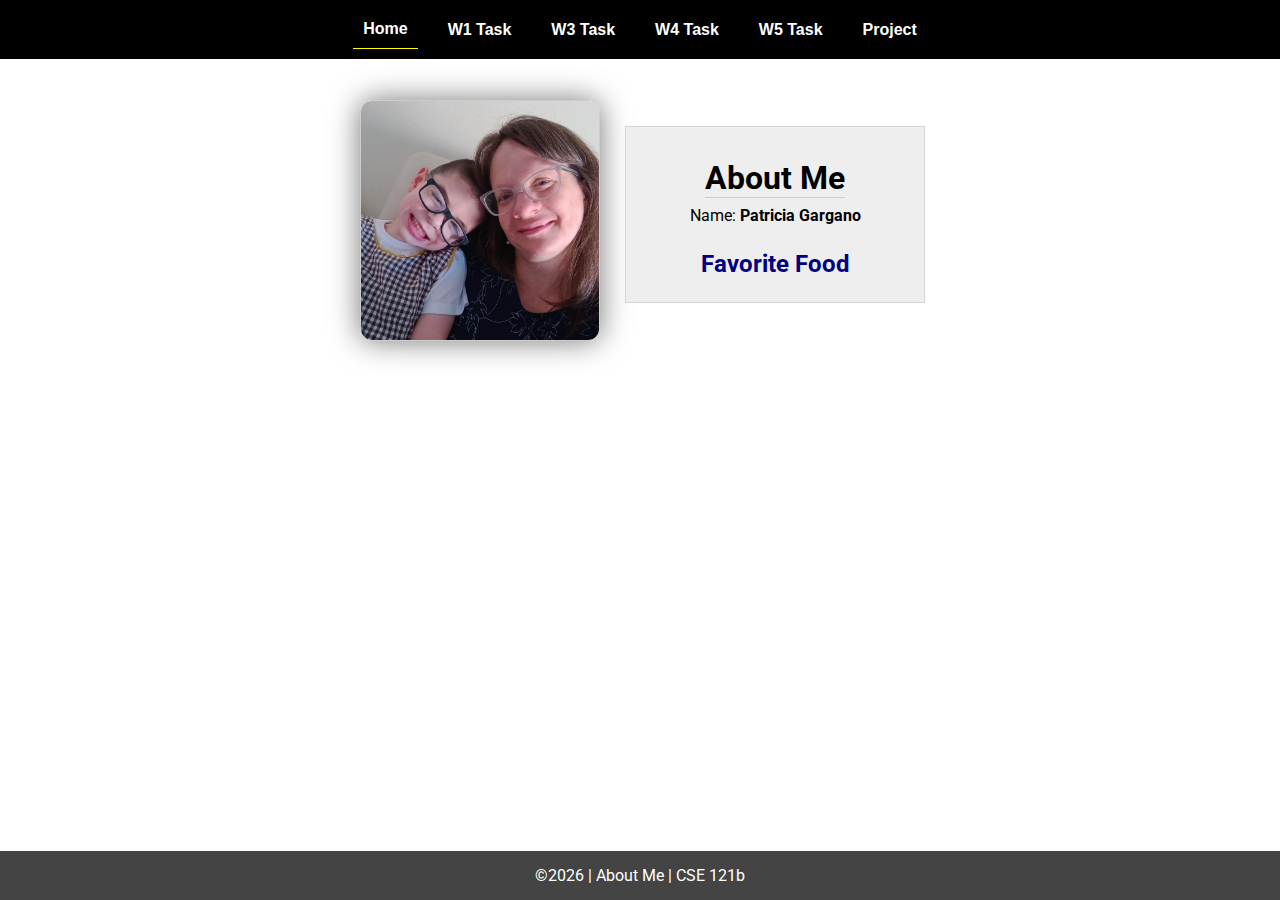
==== index.html @ 8e9e3792 "w02 task" ====
<!DOCTYPE html>
<html lang="en">

<head>
  <meta charset="UTF-8">
  <meta name="viewport" content="width=device-width, initial-scale=1.0">
  <title>About Me | CSE 121b | W02: Programming Tasks</title>
  <link rel="preconnect" href="https://fonts.googleapis.com">
  <link rel="preconnect" href="https://fonts.gstatic.com" crossorigin>
  <link href="https://fonts.googleapis.com/css2?family=Roboto:wght@400;600&display=swap"
    rel="stylesheet">
  <link rel="stylesheet" href="styles/main.css">
</head>

<body>
  <nav>
    <ul id="menu">
      <li><a id="toggleMenu">&equiv;</a></li>
      <li><a href="index.html" class="active">Home</a></li>
      <li><a href="w01-task.html">W1 Task</a></li>
      <li><a href="w03-task.html">W3 Task</a></li>
      <li><a href="w04-task.html">W4 Task</a></li>
      <li><a href="w05-task.html">W5 Task</a></li>
      <li><a href="project.html">Project</a></li>
    </ul>
  </nav>
  <main id="home">
    <picture>
      <img src="images/Imagen de WhatsApp 2024-03-05 a las 16.58.32_3a52db91.jpg" alt="Placeholder Image">
    </picture>
    <section>
      <h1>About Me</h1>
      <div class="info">Name: <span id="name"></span></div>
      <h2>Favorite Food</h2>
      <div class="block" id="food"></div>
    </section>
  </main>
  <footer>
    &copy;<span id="year"></span> | About Me | CSE 121b
  </footer>
  <script src="scripts/main.js"></script>
  <script src="scripts/w02-task.js"></script>
</body>

</html>
---- styles/main.css ----
/* Universal Selector */
* {
    margin: 0;
    padding: 0;
    box-sizing: border-box;
}

/* HTML Selectors */
body {
    font-family: 'Roboto', Helvetica, sans-serif;
}

nav {
    background-color: black;
    width: 100%;
    position: fixed;
    top: 0;
}

nav ul {
    display: flex;
    flex-direction: column;
    align-items: center;
    max-width: -moz-fit-content;
    max-width: fit-content;
    margin: 0 auto;
}

nav ul li {
    flex: 1 1 auto;
}

nav ul li:first-child {
    display: block;
    font-size: 2rem;
}

nav ul li:first-child a {
    padding: 1px 10px;
}

nav ul li {
    display: none;
    list-style: none;
    margin: 10px;
}

nav ul li a {
    display: block;
    padding: 10px;
    text-decoration: none;
    font-weight: 600;
    color: white;
    text-align: center;
    font-family: 'Arial Narrow', Arial, sans-serif;
}

nav ul li a:hover {
    background-color: #efefef;
    color: black;
}

h1,
h2 {
    text-align: center;
    margin: 1rem 0 .5rem;
}

h1 {
    border-bottom: 1px solid #ccc;
}

#gridly h1 {
    margin-top: 80px;
}

h2 {
    font-size: 1.5rem;
    color: navy;
    text-align: center;
    margin-top: 25px;
}

h3 {
    font-size: 1.3rem;
    margin-bottom: 1rem;
}

header {
    margin-top: 70px;
}

picture {
    margin: 0 auto;
}

picture img {
    width: 240px;
    height: auto;
    border-radius: 5%;
    border: 1px solid #ccc;
    box-shadow: 0 0 30px #777;
}

section {
    display: flex;
    flex-direction: column;
    align-items: center;
    margin: 0 auto 1rem;
    border: 1px solid rgba(0, 0, 0, .1);
    padding: 1rem;
    background-color: #eee;
}

article {
    margin-bottom: 1rem;
}

article div {
    margin-bottom: .5rem;
    text-align: right;
}

label {
    padding: .35rem;
}

input {
    padding: .35rem;
}

input[type="button"] {
    padding: .5rem;
    background-color: #444;
    color: white;
    border: none;
    border-radius: 5px;
    cursor: pointer;
    width: 100%
}

input[type="checkbox"] {
    width: 25px;
    height: 25px;
}

dt {
    font-weight: 700;
}

dt::before {
    content: "🏘️ ";
}

dd {
    margin: 0 0 .5rem 2rem;
    font-size: smaller;
}

footer {
    background-color: #444;
    color: white;
    padding: 15px;
    text-align: center;
    width: 100%;
    position: fixed;
    bottom: 0;
}

/* Class Selectors */
.active {
    border-bottom: 1px solid yellow;
}

.open li {
    display: block;
}

.block {
    display: block;
}

.larger {
    font-size: larger;
    color: red;
}

.right {
    width: 100%;
    text-align: right;
}

.middle {
    display: flex;
    align-items: center;
    justify-content: right;
    gap: 1rem;
}

/* ID Selectors */

#home {
    margin-top: 125px;
    display: grid;
    grid-template-columns: 1fr;
    grid-gap: 20px;
    align-items: center;
    justify-content: center;
}


#section1 {
    background-color: rgb(225, 250, 225, .5);
}

#section2 {
    background-color: rgba(200, 200, 250, 0.5);

}

#section2 div {
    margin-bottom: 1rem;
}

#section3 {
    background-color: rgb(250, 225, 250, .5);
}

#sortBy {
    appearance: none;
    display: flex;
    padding: .5rem;
    background-color: #eee;
    color: #444;
    font-weight: 700;
    margin: 1rem auto;
    width: 200px;
    border: 1px solid rgba(0, 0, 0, .2);
    text-align: center;
}

#sortBy option:disabled {
    font-style: italic;
    padding: 1rem;
    background-color: #111;
    color: #eee;
}

#temples {
    display: grid;
    grid-template-columns: repeat(auto-fit, minmax(320px, 1fr));
    grid-gap: .5rem;
    align-items: center;
    margin-bottom: 3rem;
}

#temples article {
    height: 250px;
    margin: .5rem;
    border: 1px solid rgba(0, 0, 0, .1);
    padding: 1rem;
    background-color: #eee;
    display: flex;
    flex-direction: column;
    align-items: center;
    justify-content: center;
}

#temples h4 {
    color: navy;
    font-size: smaller;
}


#temples img {
    width: 250px;
    height: auto;
    box-shadow: 0 0 30px #777;
    margin: .5rem;
}

/* Media Queries */
@media only screen and (min-width: 32.5em) {
    nav ul {
        flex-direction: row;
    }

    nav ul li:first-child {
        display: none;
    }

    nav ul li {
        display: block;
    }

    section {
        min-width: 300px;
    }

    #home {
        margin: 100px auto 20px;
        grid-template-columns: 250px 1fr;
        max-width: -moz-fit-content;
        max-width: fit-content;
    }

    #task3 {
        display: grid;
        grid-template-columns: 1fr 1fr;
        grid-gap: 5px;
        margin: 0 auto;
        max-width: 950px;
    }

}
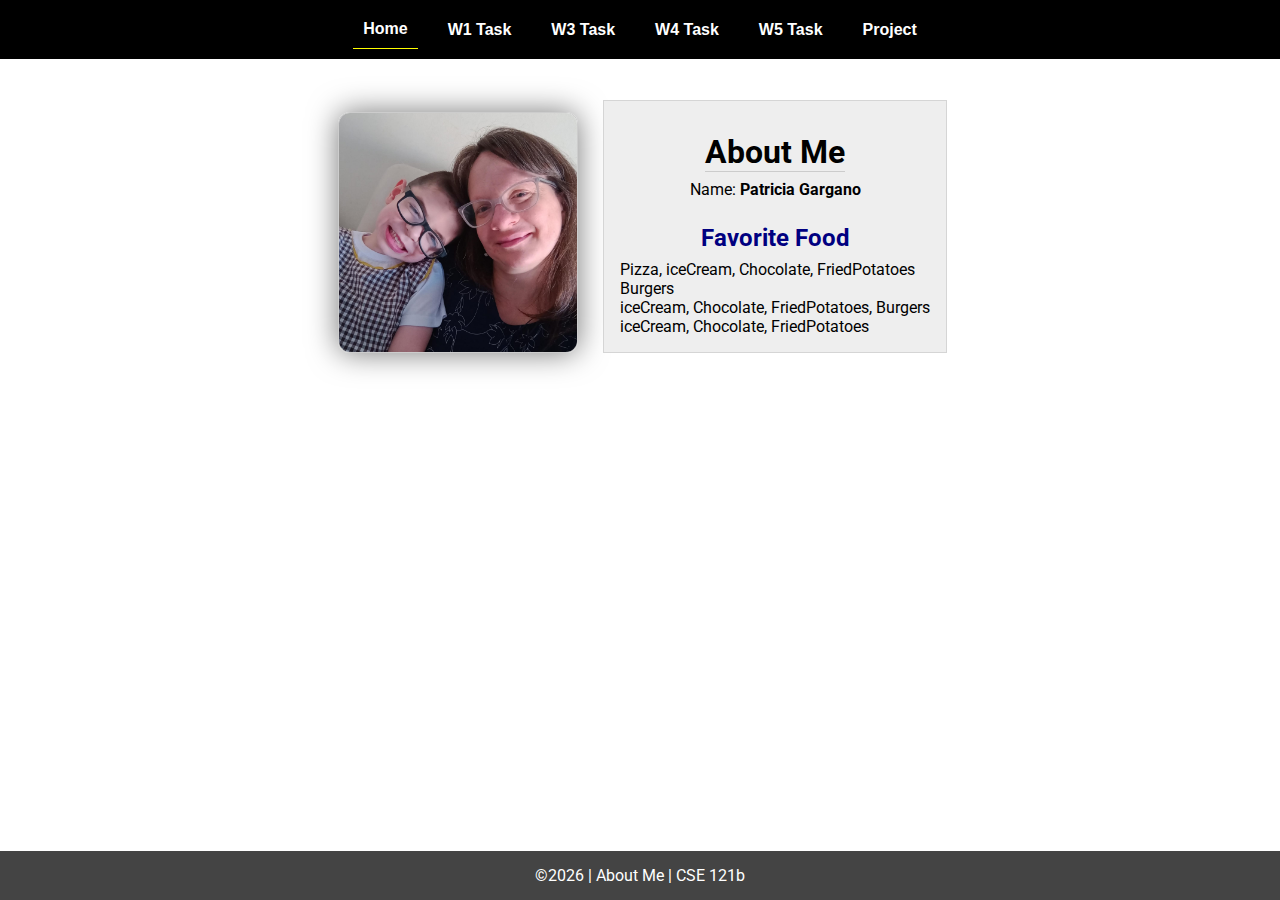
==== commit fce0831f: "changes" ====
--- a/index.html
+++ b/index.html
@@ -26,7 +26,7 @@
   </nav>
   <main id="home">
     <picture>
-      <img src="images/Imagen de WhatsApp 2024-03-05 a las 16.58.32_3a52db91.jpg" alt="Placeholder Image">
+      <img src="images/Imagen de WhatsApp 2024-03-05 a las 16.58.32_3a52db91.jpg" alt="Placeholder Image" class="profile-image">
     </picture>
     <section>
       <h1>About Me</h1>
